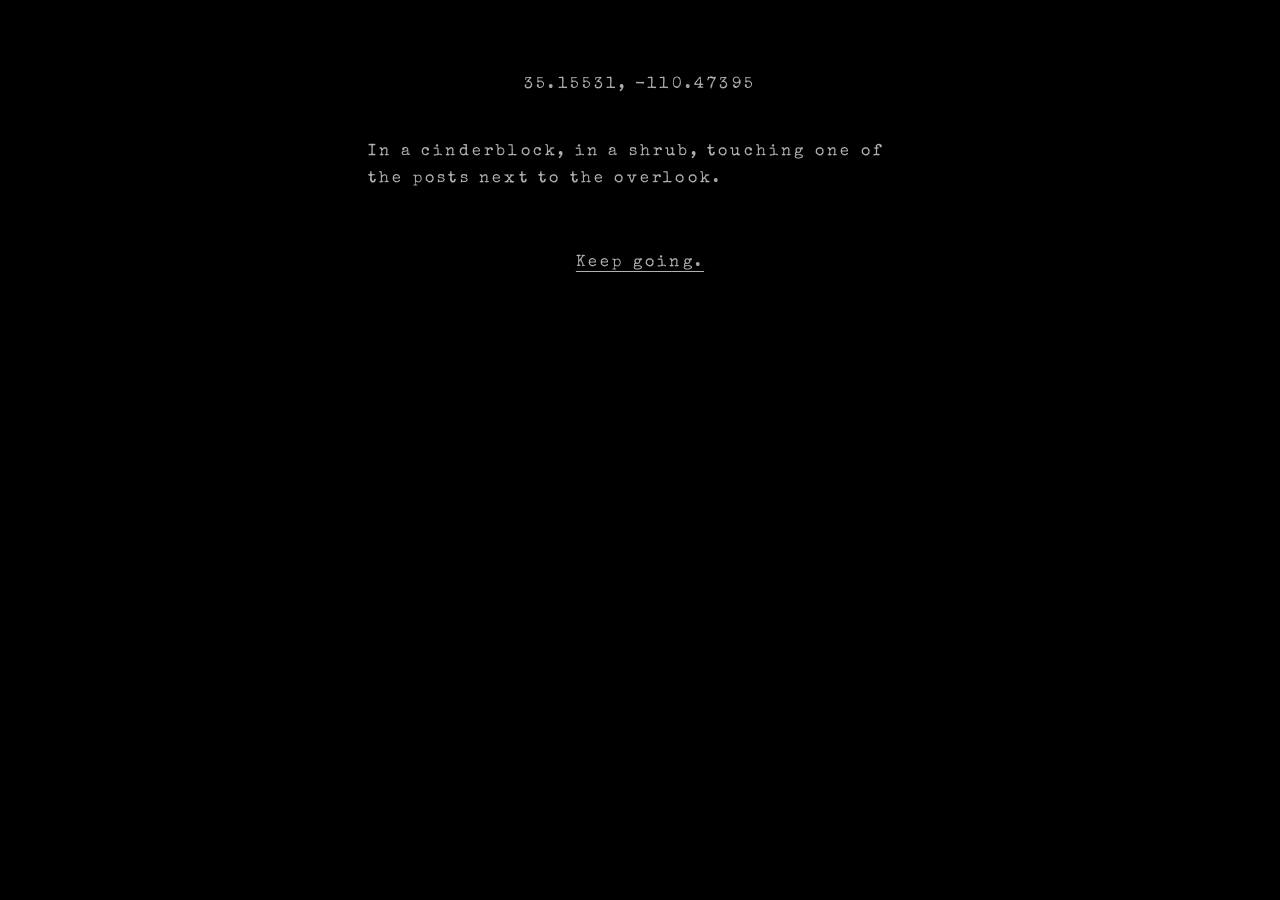
==== chi/index.html @ f2ddd700 "Initial extraction from Rachmanin0xFF.github.io Standalone site: the XOR-encryption build script, th" ====
<!DOCTYPE html>
<html lang="en">

<head>
	<meta charset="UTF-8">
	<meta name="viewport" content="width=device-width, initial-scale=1.0">
	<title>Chi</title>
	<link rel="stylesheet" href="../az.css">
</head>

<body>
	<main>
		<section class="address">
			<p>35.15531, -110.47395</p>
		</section>
		<p>In a cinderblock, in a shrub, touching one of the posts next to the overlook.</p>
		<p class="onward"><a href="../omega/">Keep going.</a></p>
	</main>
</body>

</html>
---- az.css ----
@import url("https://fonts.googleapis.com/css2?family=Special+Elite&display=swap");

:root {
    color-scheme: dark;
    background: #000;
    color: #b0b0b0;
    font-family: "Special Elite", monospace;
    letter-spacing: 0.2em;
}

body {
    margin: 0;
    padding-top: 2rem;
    background: #000;
    filter: grayscale(1);
}

main,
.az-unlock {
    width: min(100% - 2rem, 34rem);
    margin-inline: auto;
}

main img,
main canvas {
    display: block;
    max-width: 100%;
    height: auto;
}

.az-field {
    position: relative;
    display: inline-block;
    padding: 8px;
}

.az-sketch {
    position: absolute;
    inset: 0;
    width: 100%;
    height: 100%;
    pointer-events: none;
    overflow: visible;
    z-index: 0;
}

.az-sketch-hover {
    opacity: 0;
}

.az-field:has(button:focus-visible) .az-sketch-hover,
.az-field:has(button:active) .az-sketch-hover {
    opacity: 1;
}

.az-field:has(button:focus-visible) .az-sketch-normal,
.az-field:has(button:active) .az-sketch-normal {
    opacity: 0;
}

@media (hover: hover) {
    .az-field:has(button:hover) .az-sketch-hover {
        opacity: 1;
    }

    .az-field:has(button:hover) .az-sketch-normal {
        opacity: 0;
    }
}

.az-unlock input,
.az-unlock button {
    position: relative;
    z-index: 1;
    display: block;
    box-sizing: border-box;
    appearance: none;
    -webkit-appearance: none;
    border: none;
    border-radius: 0;
    outline: none;
    background: transparent;
    color: #b0b0b0;
    font: inherit;
    letter-spacing: inherit;
}

.az-unlock input {
    padding: 0.5rem 0.65rem;
}

.az-unlock button {
    padding: 0.5rem 0.9rem;
    cursor: pointer;
}

.az-unlock button:focus-visible,
.az-unlock button:active {
    background: #b0b0b0;
    color: #000;
}

@media (hover: hover) {
    .az-unlock button:hover {
        background: #b0b0b0;
        color: #000;
    }
}

/* --- page furniture -------------------------------------------------------
   Everything below is deliberately plain: the typewriter face, the grayscale
   filter and the hand-drawn field borders do the work, so these rules only
   set rhythm and hierarchy. */

main {
    padding-bottom: 6rem;
    line-height: 1.7;
}

.letter,
.clipping,
.decision,
.puzzle,
.address {
    margin-block: 2.5rem;
}

.letter p {
    text-indent: 0;
}

.sign {
    margin-left: 55%;
}

.decision ol {
    padding-left: 1.5rem;
}

.decision li {
    margin-block: 1rem;
}

.address {
    text-align: center;
}

.address .code {
    font-size: 1.6rem;
    letter-spacing: 0.5em;
    text-indent: 0.5em;
}

.clipping {
    border-block: 1px solid #4a4a4a;
    padding-block: 1.5rem;
    text-align: justify;
}

.clipping p:first-child {
    font-size: 1.25rem;
    text-align: center;
    line-height: 1.3;
}

.clipping img {
    margin: 1.5rem auto;
}

.ending {
    display: block;
    margin: 3rem auto 0;
}

.puzzle {
    border-left: 1px solid #4a4a4a;
    padding-left: 1.25rem;
}

.puzzle pre {
    font: inherit;
    letter-spacing: inherit;
    white-space: pre-wrap;
    line-height: 1.4;
}

/* The first clue is a wall of digits; let it break anywhere. */
.cipher {
    word-break: break-all;
    line-height: 1.9;
}

.onward {
    margin-top: 3.5rem;
    text-align: center;
}

a {
    color: inherit;
    text-underline-offset: 0.3em;
    text-decoration-thickness: 1px;
}

a:hover,
a:focus-visible {
    background: #b0b0b0;
    color: #000;
}
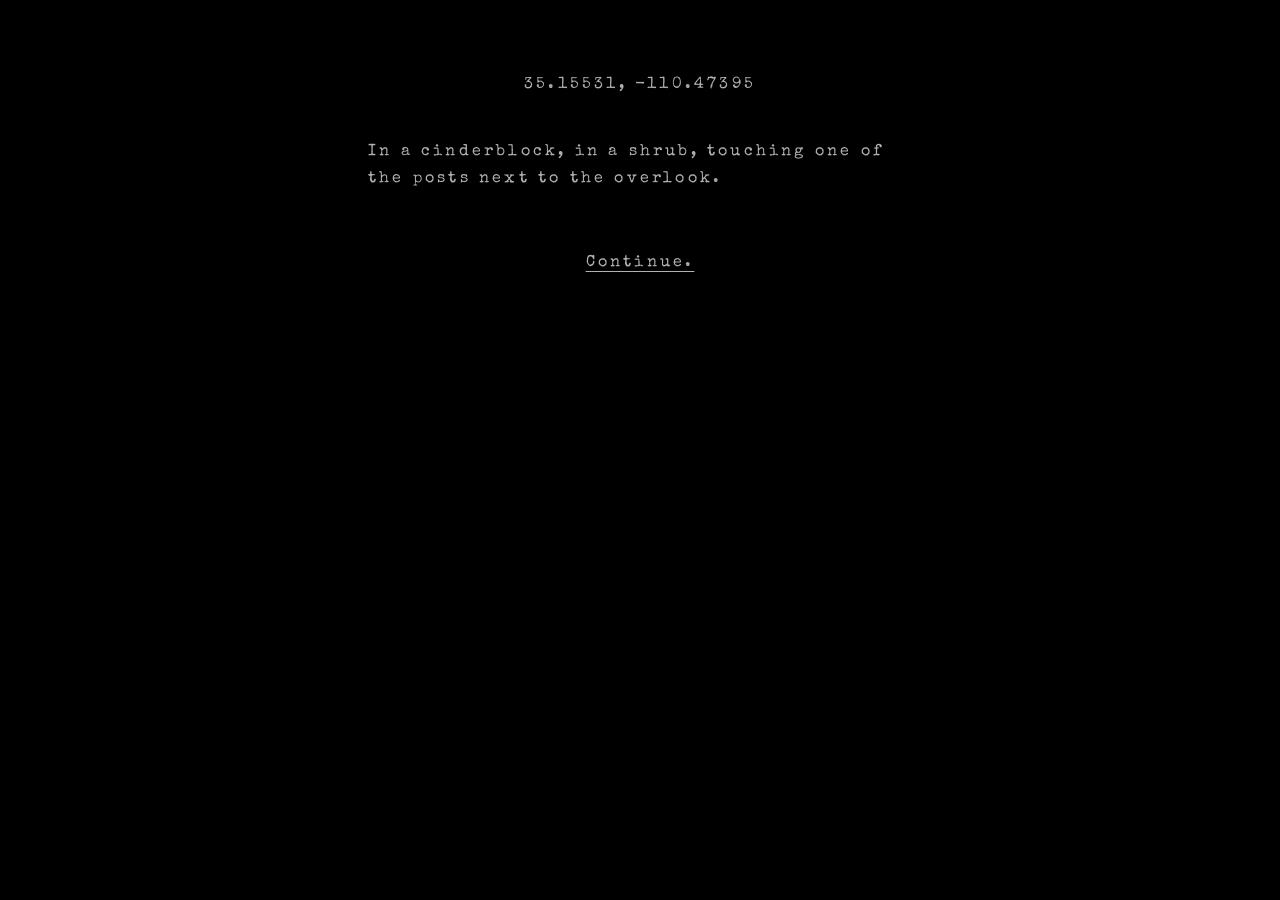
==== commit 0e7cc312: "Swap omicron's rebus for a Caesar-cipher puzzle (PAYDIRT) The GROUND/FEET rebus felt too easy for th" ====
--- a/chi/index.html
+++ b/chi/index.html
@@ -14,7 +14,7 @@
 			<p>35.15531, -110.47395</p>
 		</section>
 		<p>In a cinderblock, in a shrub, touching one of the posts next to the overlook.</p>
-		<p class="onward"><a href="../omega/">Keep going.</a></p>
+		<p class="onward"><a href="../omega/">Continue.</a></p>
 	</main>
 </body>
 
--- a/az.css
+++ b/az.css
@@ -184,6 +184,13 @@
     line-height: 1.4;
 }
 
+.cipher-word {
+    text-align: center;
+    font-size: 1.4rem;
+    letter-spacing: 0.6em;
+    text-indent: 0.6em;
+}
+
 /* The first clue is a wall of digits; let it break anywhere. */
 .cipher {
     word-break: break-all;
@@ -201,6 +208,15 @@
     text-decoration-thickness: 1px;
 }
 
+/* Special Elite ships one weight only, so <strong> has no real bold to fall
+   back on -- underline reads as emphasis instead. */
+strong {
+    font-weight: inherit;
+    text-decoration: underline;
+    text-underline-offset: 0.3em;
+    text-decoration-thickness: 1px;
+}
+
 a:hover,
 a:focus-visible {
     background: #b0b0b0;
